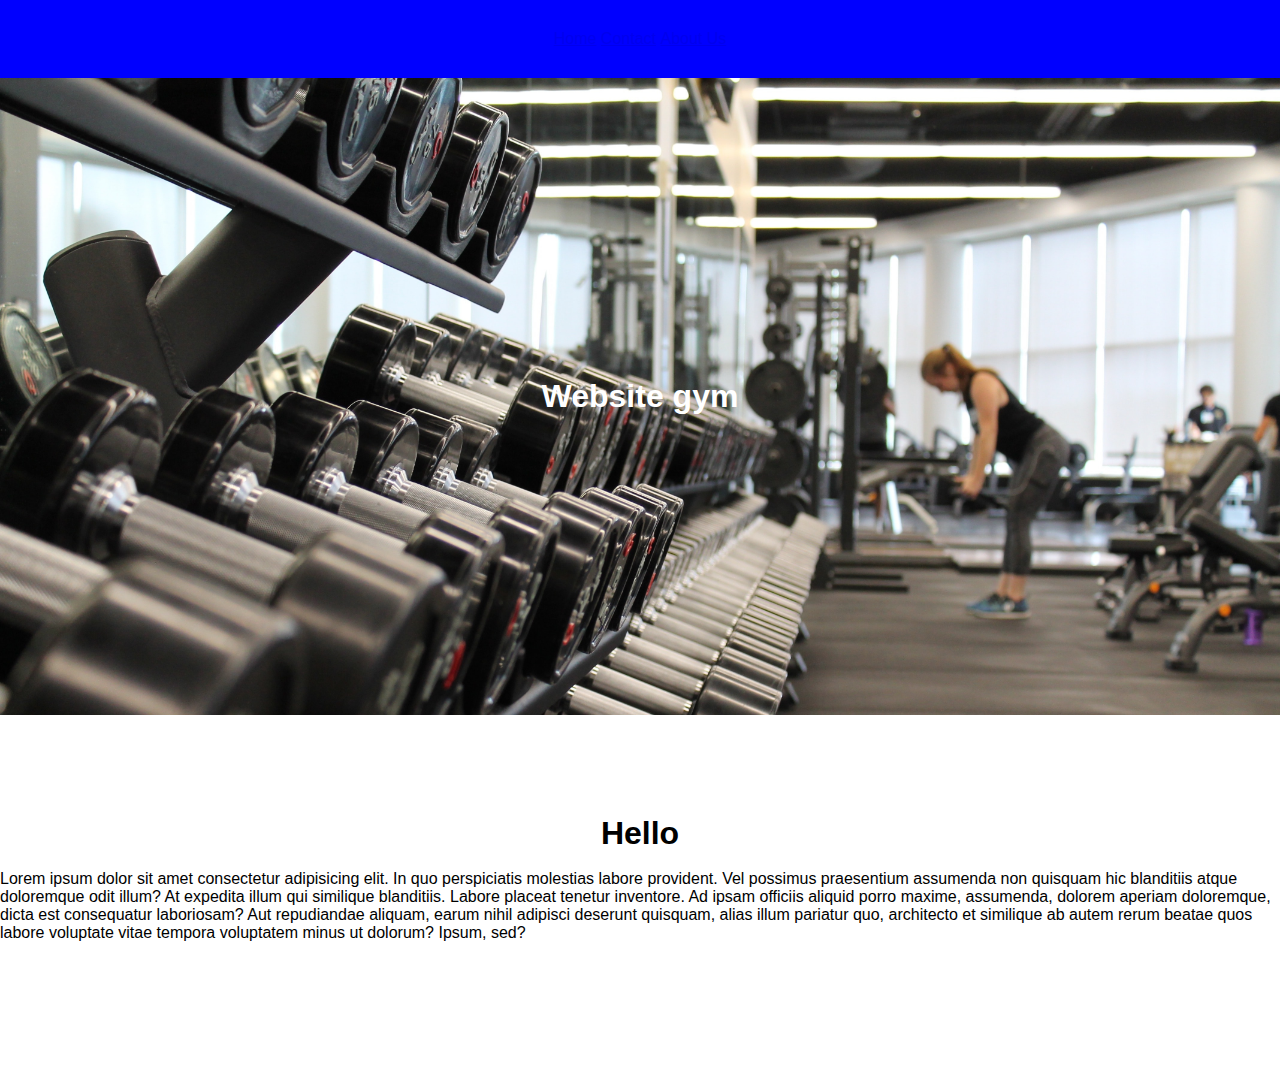
==== index.html @ 309471a1 "Add files via upload" ====
<!DOCTYPE html>
<html lang="en">
  <head>
    <meta charset="UTF-8" />
    <meta http-equiv="X-UA-Compatible" content="IE=edge" />
    <meta name="viewport" content="width=device-width, initial-scale=1.0" />
    <link rel="stylesheet" href="styles.css" />

    <title>Gym website</title>
  </head>
  <body>
    <header class="header">
      <div class="navbar">
        <ul>
          <li><a href="#">Home</a></li>
          <li><a href="#">Contact</a></li>
          <li><a href="#">About Us</a></li>
        </ul>
      </div>
    </header>
    <div class="content">
      <h1 class="gym">Website gym</h1>
    </div>
    <div class="mid-content">
      <center><h1>Hello</h1></center>
      <br />
      Lorem ipsum dolor sit amet consectetur adipisicing elit. In quo
      perspiciatis molestias labore provident. Vel possimus praesentium
      assumenda non quisquam hic blanditiis atque doloremque odit illum? At
      expedita illum qui similique blanditiis. Labore placeat tenetur inventore.
      Ad ipsam officiis aliquid porro maxime, assumenda, dolorem aperiam
      doloremque, dicta est consequatur laboriosam? Aut repudiandae aliquam,
      earum nihil adipisci deserunt quisquam, alias illum pariatur quo,
      architecto et similique ab autem rerum beatae quos labore voluptate vitae
      tempora voluptatem minus ut dolorum? Ipsum, sed?
    </div>
    <div class="grid-container">
      <div>
        <img
          src="/gym equipments/victor-freitas-JbI04nYfaJk-unsplash.jpg"
          alt=""
        />
      </div>
      <div>
        <img
          src="/gym equipments/victor-freitas-JbI04nYfaJk-unsplash.jpg"
          alt=""
        />
      </div>
      <div>
        <img
          src="/gym equipments/victor-freitas-JbI04nYfaJk-unsplash.jpg"
          alt=""
        />
      </div>
      <div>
        <img
          src="/gym equipments/victor-freitas-JbI04nYfaJk-unsplash.jpg"
          alt=""
        />
      </div>
      <div>
        <img
          src="/gym equipments/victor-freitas-JbI04nYfaJk-unsplash.jpg"
          alt=""
        />
      </div>
      <div>
        <img
          src="/gym equipments/victor-freitas-JbI04nYfaJk-unsplash.jpg"
          alt=""
        />
      </div>
      <div>
        <img
          src="/gym equipments/victor-freitas-JbI04nYfaJk-unsplash.jpg"
          alt=""
        />
      </div>
      <div>
        <img
          src="/gym equipments/victor-freitas-JbI04nYfaJk-unsplash.jpg"
          alt=""
        />
      </div>
    </div>
  </body>
</html>
---- styles.css ----
*{
    padding:0;
    margin:0;
    font-family: sans-serif;
}
.header {
    background-color: blue;
    padding: 30px;
    text-align: center;
}
ul li {
    display:inline-block;
    color: white;
    
}
.content {
  background: url(/danielle-cerullo-CQfNt66ttZM-unsplash.jpg) ;
  background-size: cover; 
  padding: 300px;
 
  
}
.gym {
    text-align: center;
    color: white;
    
}
.mid-content {
padding-top: 100px;
padding-bottom: 100px;
}
.grid-container {
    display: grid;
    grid-gap: 0;
    grid-row: 0;
    grid-template-columns: 25% 25% 25% 25%;
    padding: 0;
    
    
   
}
.grid-container img {
    width:100%;
}
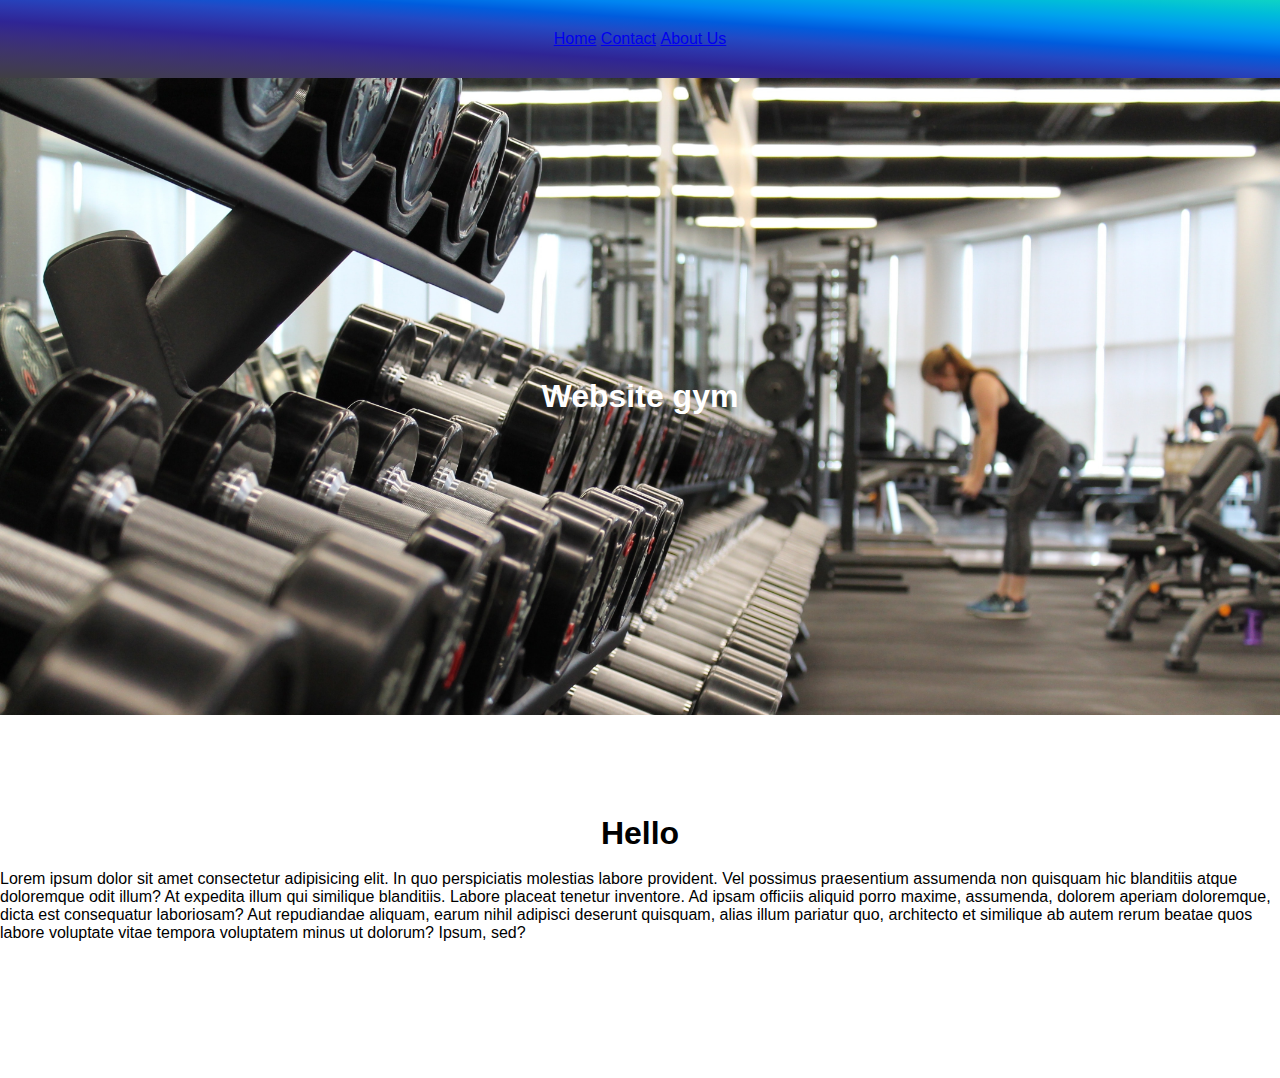
==== commit 6a0f155a: "images" ====
--- a/index.html
+++ b/index.html
@@ -37,49 +37,49 @@
     <div class="grid-container">
       <div>
         <img
-          src="/gym equipments/victor-freitas-JbI04nYfaJk-unsplash.jpg"
+          src="./images/victor-freitas-JbI04nYfaJk-unsplash.jpg"
           alt=""
         />
       </div>
       <div>
         <img
-          src="/gym equipments/victor-freitas-JbI04nYfaJk-unsplash.jpg"
+          src="images /alina-chernysheva-JA2S6sJWleg-unsplash.jpg"
           alt=""
         />
       </div>
       <div>
         <img
-          src="/gym equipments/victor-freitas-JbI04nYfaJk-unsplash.jpg"
+          src="images /danielle-cerullo-CQfNt66ttZM-unsplash.jpg"
           alt=""
         />
       </div>
       <div>
         <img
-          src="/gym equipments/victor-freitas-JbI04nYfaJk-unsplash.jpg"
+          src="./images /david-marioni-F_lns58a_ec-unsplash.jpg"
           alt=""
         />
       </div>
       <div>
         <img
-          src="/gym equipments/victor-freitas-JbI04nYfaJk-unsplash.jpg"
+          src="./images /evan-wise-wTcD3MwL_VY-unsplash.jpg"
           alt=""
         />
       </div>
       <div>
         <img
-          src="/gym equipments/victor-freitas-JbI04nYfaJk-unsplash.jpg"
+          src="./images /victor-freitas-JbI04nYfaJk-unsplash.jpg"
           alt=""
         />
       </div>
       <div>
         <img
-          src="/gym equipments/victor-freitas-JbI04nYfaJk-unsplash.jpg"
+          src="images /danielle-cerullo-CQfNt66ttZM-unsplash.jpg"
           alt=""
         />
       </div>
       <div>
         <img
-          src="/gym equipments/victor-freitas-JbI04nYfaJk-unsplash.jpg"
+          src="./images /evan-wise-wTcD3MwL_VY-unsplash.jpg"
           alt=""
         />
       </div>
--- a/styles.css
+++ b/styles.css
@@ -4,7 +4,7 @@
     font-family: sans-serif;
 }
 .header {
-    background-color: blue;
+    background-image: linear-gradient(to right top, #403f43, #403a58, #3e346c, #392d81, #2f2595, #2c37ad, #224ac5, #005cdd, #0084f1, #00a3ec, #00bdd9, #0ed3c5);
     padding: 30px;
     text-align: center;
 }
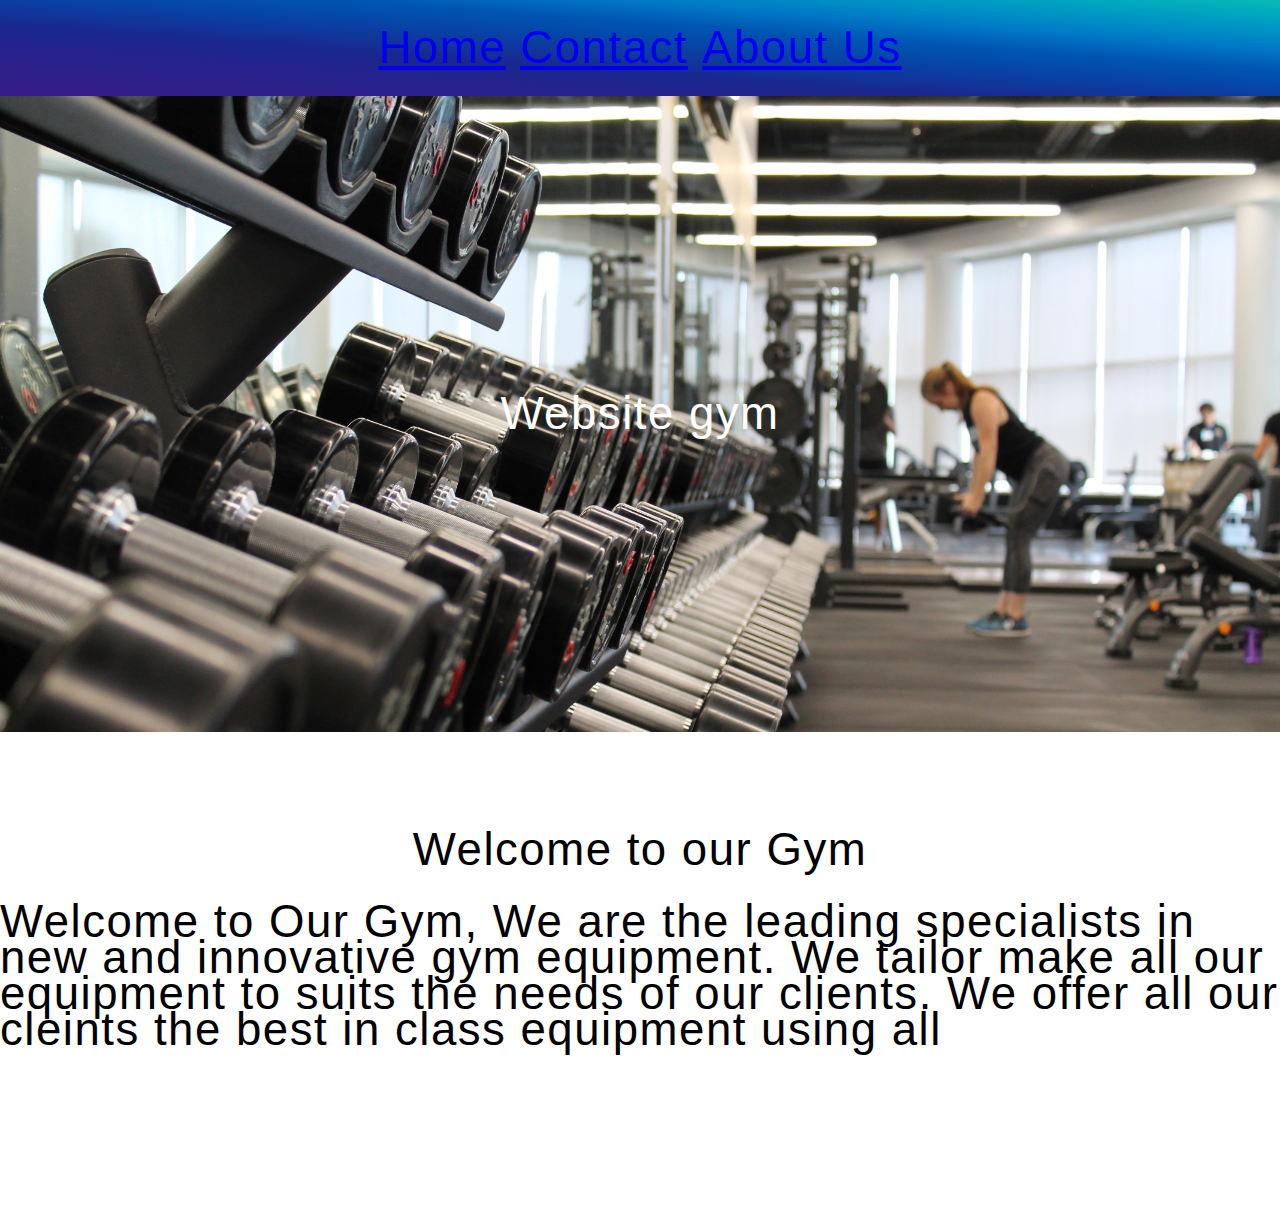
==== commit 647bcc92: "fonts and images" ====
--- a/index.html
+++ b/index.html
@@ -22,40 +22,27 @@
       <h1 class="gym">Website gym</h1>
     </div>
     <div class="mid-content">
-      <center><h1>Hello</h1></center>
+      <center><h1>Welcome to our Gym </h1></center>
       <br />
-      Lorem ipsum dolor sit amet consectetur adipisicing elit. In quo
-      perspiciatis molestias labore provident. Vel possimus praesentium
-      assumenda non quisquam hic blanditiis atque doloremque odit illum? At
-      expedita illum qui similique blanditiis. Labore placeat tenetur inventore.
-      Ad ipsam officiis aliquid porro maxime, assumenda, dolorem aperiam
-      doloremque, dicta est consequatur laboriosam? Aut repudiandae aliquam,
-      earum nihil adipisci deserunt quisquam, alias illum pariatur quo,
-      architecto et similique ab autem rerum beatae quos labore voluptate vitae
-      tempora voluptatem minus ut dolorum? Ipsum, sed?
+      Welcome to Our Gym, We are the leading specialists in new and innovative gym equipment. We tailor make all our equipment to suits the needs of our clients.
+      We offer all our cleints the best in class equipment using all
     </div>
     <div class="grid-container">
       <div>
         <img
-          src="./images/victor-freitas-JbI04nYfaJk-unsplash.jpg"
+          src="./images /alina-chernysheva-JA2S6sJWleg-unsplash.jpg"
           alt=""
         />
       </div>
       <div>
         <img
-          src="images /alina-chernysheva-JA2S6sJWleg-unsplash.jpg"
+          src="./images /danielle-cerullo-CQfNt66ttZM-unsplash.jpg"
           alt=""
         />
       </div>
       <div>
         <img
-          src="images /danielle-cerullo-CQfNt66ttZM-unsplash.jpg"
-          alt=""
-        />
-      </div>
-      <div>
-        <img
-          src="./images /david-marioni-F_lns58a_ec-unsplash.jpg"
+          src="./images /evan-wise-wTcD3MwL_VY-unsplash.jpg"
           alt=""
         />
       </div>
@@ -73,7 +60,13 @@
       </div>
       <div>
         <img
-          src="images /danielle-cerullo-CQfNt66ttZM-unsplash.jpg"
+          src="./images /david-marioni-F_lns58a_ec-unsplash.jpg"
+          alt=""
+        />
+      </div>
+      <div>
+        <img
+          src="./images /alina-chernysheva-JA2S6sJWleg-unsplash.jpg"
           alt=""
         />
       </div>
--- a/styles.css
+++ b/styles.css
@@ -1,12 +1,29 @@
+@font-face {
+    font-family: Uniform;
+    src: url(dafonttop.com/uniform.font);
+}
 *{
     padding:0;
     margin:0;
-    font-family: sans-serif;
+    font-family: sans-serif, Uniform;
+    font-size: 45.6px;
+    font-style: normal;
+    font-weight: normal;
+    letter-spacing: 1.5px;
+    line-height: 36px;
+    text-transform: none;
 }
 .header {
-    background-image: linear-gradient(to right top, #403f43, #403a58, #3e346c, #392d81, #2f2595, #2c37ad, #224ac5, #005cdd, #0084f1, #00a3ec, #00bdd9, #0ed3c5);
+    background-image: linear-gradient(to right top, #361b85, #311e88, #2b218a, #23238d, #1a268f, #10379c, #0547a8, #0056b3, #0074c4, #008ec6, #00a5bf, #0abab5);
     padding: 30px;
     text-align: center;
+    font-family: sans-serif, Uniform;
+    font-size: 40px;
+    font-style: normal;
+    font-weight: 300;
+    letter-spacing: 2px;
+    line-height: 40px;
+    text-transform: uppercase;
 }
 ul li {
     display:inline-block;
@@ -14,9 +31,9 @@
     
 }
 .content {
-  background: url(/danielle-cerullo-CQfNt66ttZM-unsplash.jpg) ;
-  background-size: cover; 
-  padding: 300px;
+    background: url(/danielle-cerullo-CQfNt66ttZM-unsplash.jpg) ;
+    background-size: cover; 
+    padding: 300px;
  
   
 }
@@ -26,18 +43,15 @@
     
 }
 .mid-content {
-padding-top: 100px;
-padding-bottom: 100px;
+    padding-top: 100px;
+    padding-bottom: 100px;
 }
 .grid-container {
     display: grid;
     grid-gap: 0;
     grid-row: 0;
     grid-template-columns: 25% 25% 25% 25%;
-    padding: 0;
-    
-    
-   
+    padding: 0;  
 }
 .grid-container img {
     width:100%;
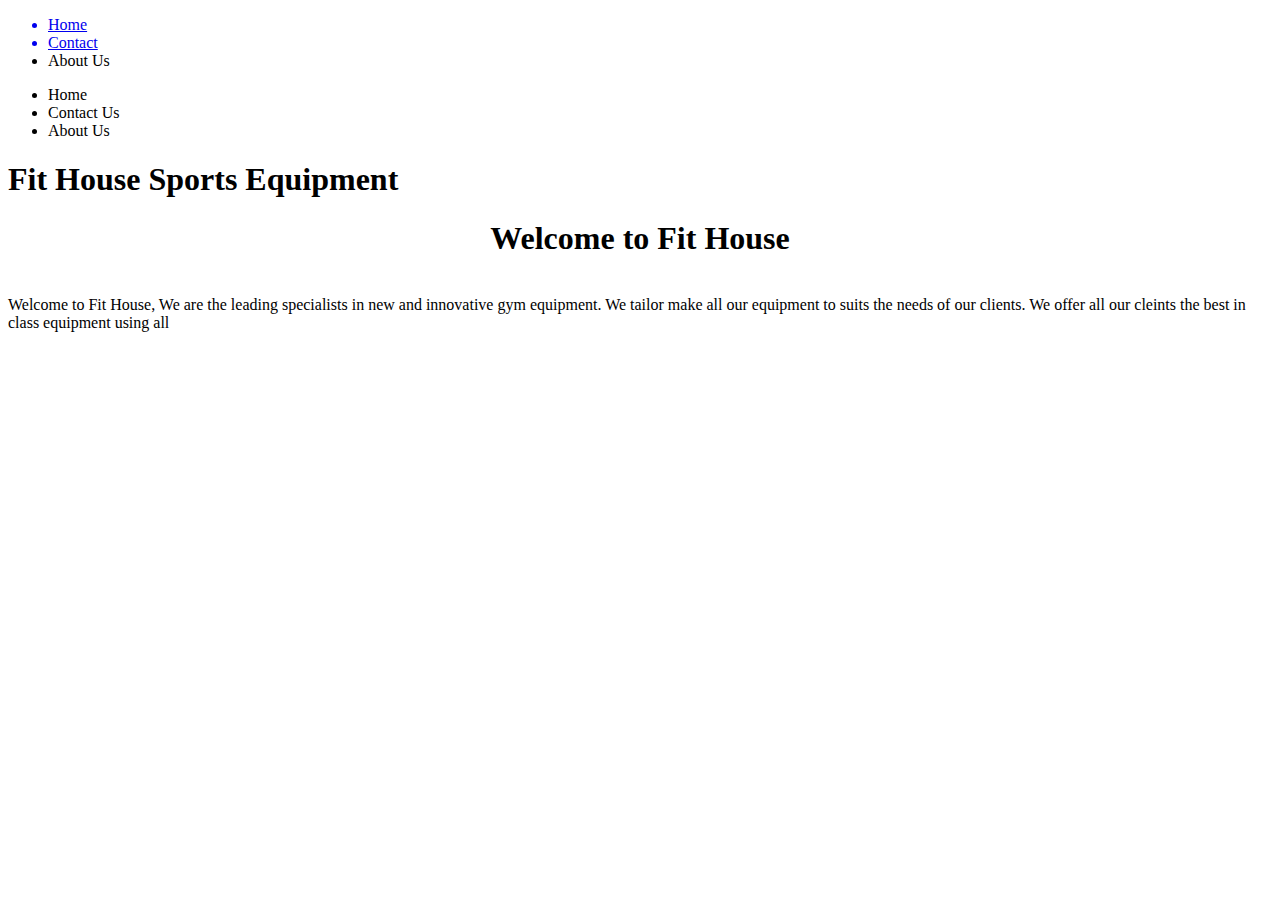
==== commit 12af25dc: "fixing header" ====
--- a/index.html
+++ b/index.html
@@ -1,36 +1,61 @@
 <!DOCTYPE html>
 <html lang="en">
   <head>
-    <meta charset="UTF-8" />
-    <meta http-equiv="X-UA-Compatible" content="IE=edge" />
+    <!-- <meta charset="UTF-8" />
+    <meta http-equiv="X-UA-Compatible" content="IE=edge" /> -->
     <meta name="viewport" content="width=device-width, initial-scale=1.0" />
-    <link rel="stylesheet" href="styles.css" />
+    <title>FitHouse Website CA1</title>
 
-    <title>Gym website</title>
+    <link rel="stylesheet" href="./css/sharedStyles.css" media="screen and (max-width:768px)"/>
+    <link rel="stylesheet" href="./css/styles.css" media="screen and (max-width:786px)">
+
+    <script src="https://code.jquery.com/jquery-3.6.0.min.js" integrity="sha256-/xUj+3OJU5yExlq6GSYGSHk7tPXikynS7ogEvDej/m4=" crossorigin="anonymous"></script>
+
+    <script src="./js/main.js"></script>
+    <script src="./js/main-jq.js"></script>
+
+   
   </head>
-  <body>
-    <header class="header">
-      <div class="navbar">
-        <ul>
-          <li><a href="#">Home</a></li>
-          <li><a href="#">Contact</a></li>
-          <li><a href="#">About Us</a></li>
+  <body class="gradientBg" onload="bodyLoad()">
+      <!-- Header with logo and gradient background -->
+    
+      <div class="header gradientBg" name="someName">
+
+        <div class="floatLeft logo clickable" onclick="alert('Welcome to Fit House!');"></div>
+       
+        <ul class="floatRight navLinks uppercase boldText greyText">
+            <a href="index.html"><li class="dInLineBlock clickable"greyText>Home</li></a>
+            <a href="contact.html"><li class="dInLineBlock clickable">Contact</li></a>
+            <!--<a href="about.html">-->
+            <li class="dInLineBlock clickable">About Us</li></a>
         </ul>
+
+        <div class="menu floartRight clickable" onclick="yasin()"></div>
+
+        <div class="clearFix"></div>
       </div>
-    </header>
+      
+      <ul class="mobileNav uppercase boldText blueText whiteBg dNone">
+          <li class="clickable">Home</li>
+          <li class="clickable">Contact Us</li>
+          <li class="clickable">About Us</li>
+      </ul>
+    
+
+      <!-- Slider -->
     <div class="content">
-      <h1 class="gym">Website gym</h1>
+      <h1 class="gym">Fit House Sports Equipment</h1>
     </div>
     <div class="mid-content">
-      <center><h1>Welcome to our Gym </h1></center>
+      <center><h1>Welcome to Fit House </h1></center>
       <br />
-      Welcome to Our Gym, We are the leading specialists in new and innovative gym equipment. We tailor make all our equipment to suits the needs of our clients.
+      Welcome to Fit House, We are the leading specialists in new and innovative gym equipment. We tailor make all our equipment to suits the needs of our clients.
       We offer all our cleints the best in class equipment using all
     </div>
     <div class="grid-container">
       <div>
         <img
-          src="./images /alina-chernysheva-JA2S6sJWleg-unsplash.jpg"
+          src="./images /FH.jpg"
           alt=""
         />
       </div>
--- a/css/styles.css
+++ b/css/styles.css
@@ -0,0 +1,89 @@
+@import "sharedstyles.css";
+
+/* *{
+    padding:0;
+    margin:0;
+    font-family: sans-serif, Uniform;
+    font-size: 45.6px;
+    font-style: normal;
+    font-weight: normal;
+    letter-spacing: 1.5px;
+    line-height: 36px;
+    text-transform: none;
+} */
+.header {
+    background-color: black;
+    position: sticky;
+    box-shadow: 0px 0px 4px 1px rgba(0,0,0,0.45);
+    top:0px;
+    z-index:10;
+}
+.header .logo{
+    height: 80px;
+    width: 100px;
+    margin: 10px 0;
+    margin-left: 20px;
+    background:  url(../img/FhLogo.jpg);
+    background-size: contain;
+    background-repeat: no-repeat;
+    background-position: center left;
+}
+
+.header .navLinks{
+    padding: 0px;
+    margin: 0PX;
+    line-height: 100PX;
+}
+.header .navLinks li{
+    margin-right: 25px;
+    font-size: 1.2rem;
+}
+.header .navLinks li::after{
+    content: '';
+  
+}
+
+.header .navLinks li::before{
+    content: '';
+}
+.header .menu{
+    display: none;
+}
+
+.mobileNav{
+    display: none;
+}
+/*
+
+ul li {
+    display:inline-block;
+    color: white;
+    
+}
+.content {
+    background-color: blueviolet;
+    background-size: cover; 
+    padding: 300px;
+ 
+  
+}
+.gym {
+    text-align: center;
+    color: white;
+    
+}
+.mid-content {
+    padding-top: 100px;
+    padding-bottom: 100px;
+}
+.grid-container {
+    display: grid;
+    grid-gap: 0;
+    grid-row: 0;
+    grid-template-columns: 25% 25% 25% 25%;
+    padding: 0;  
+}
+.grid-container img {
+    width:100%;
+}
+*/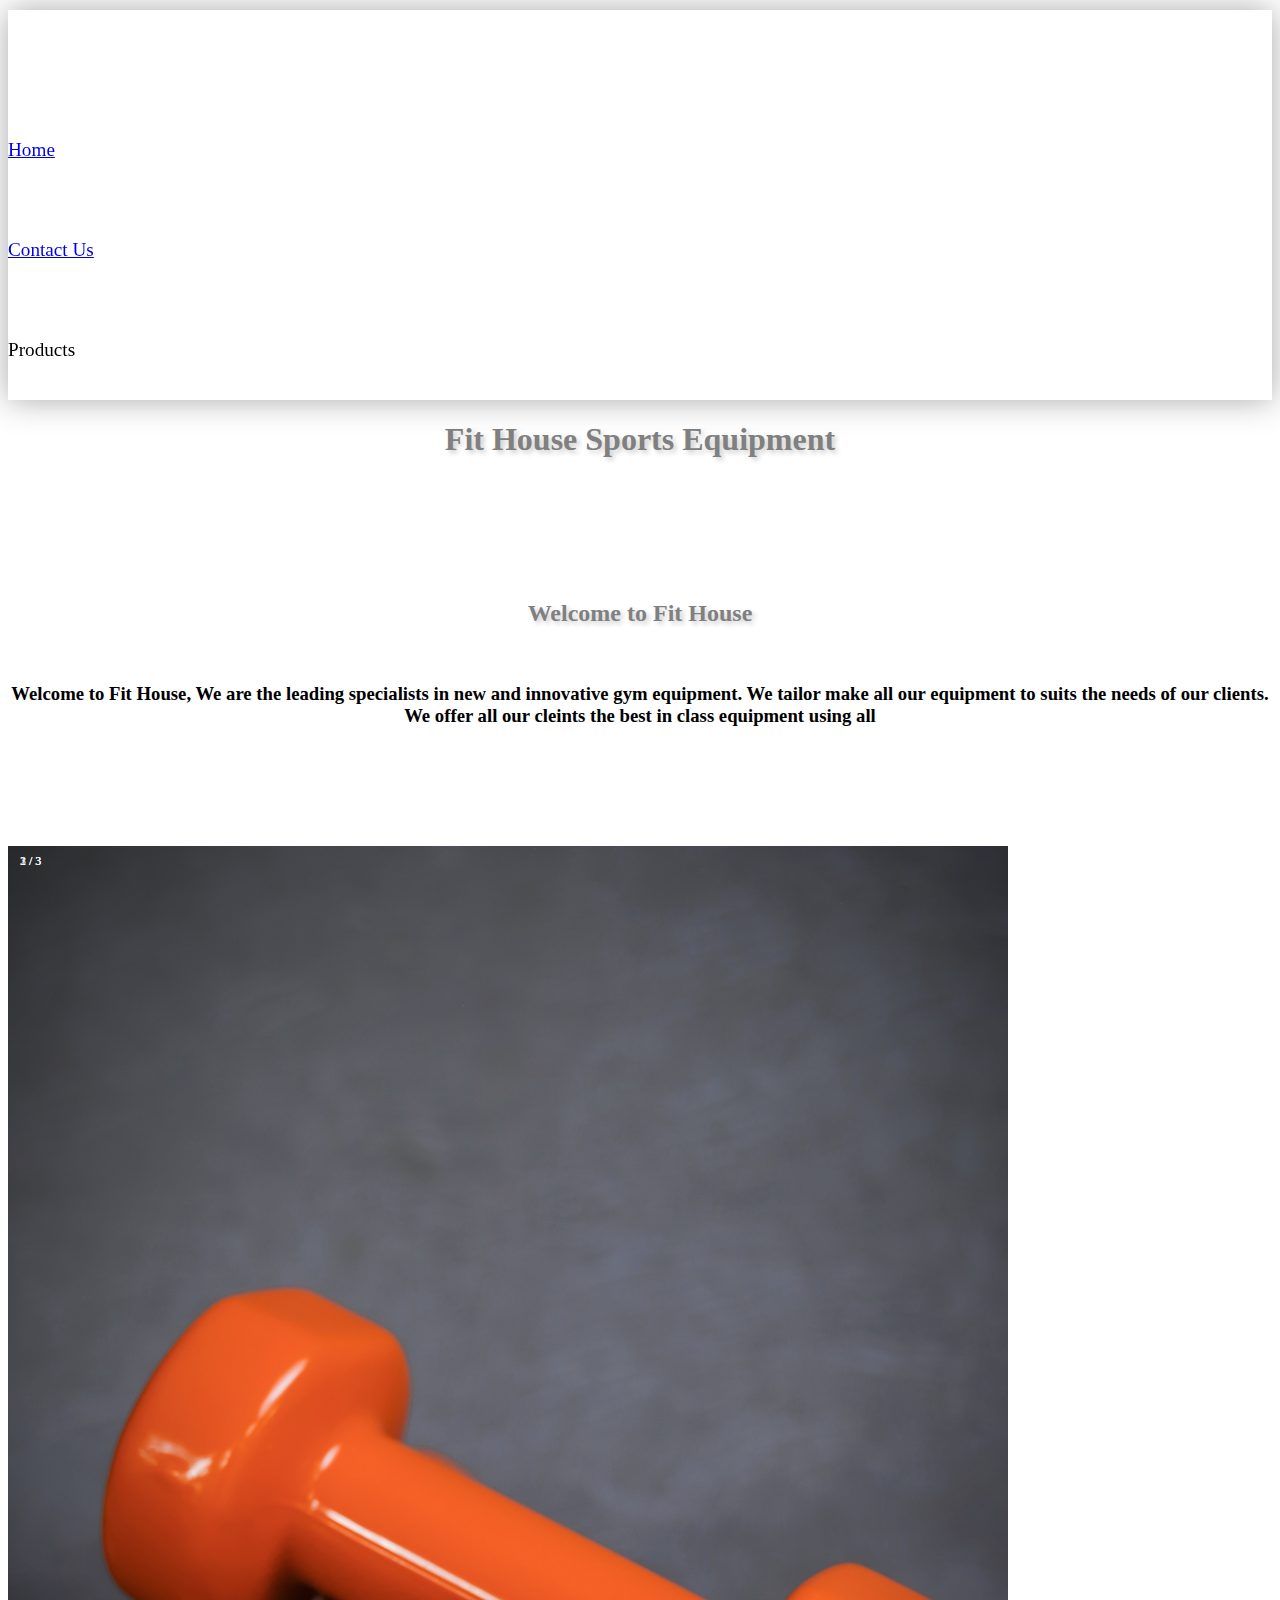
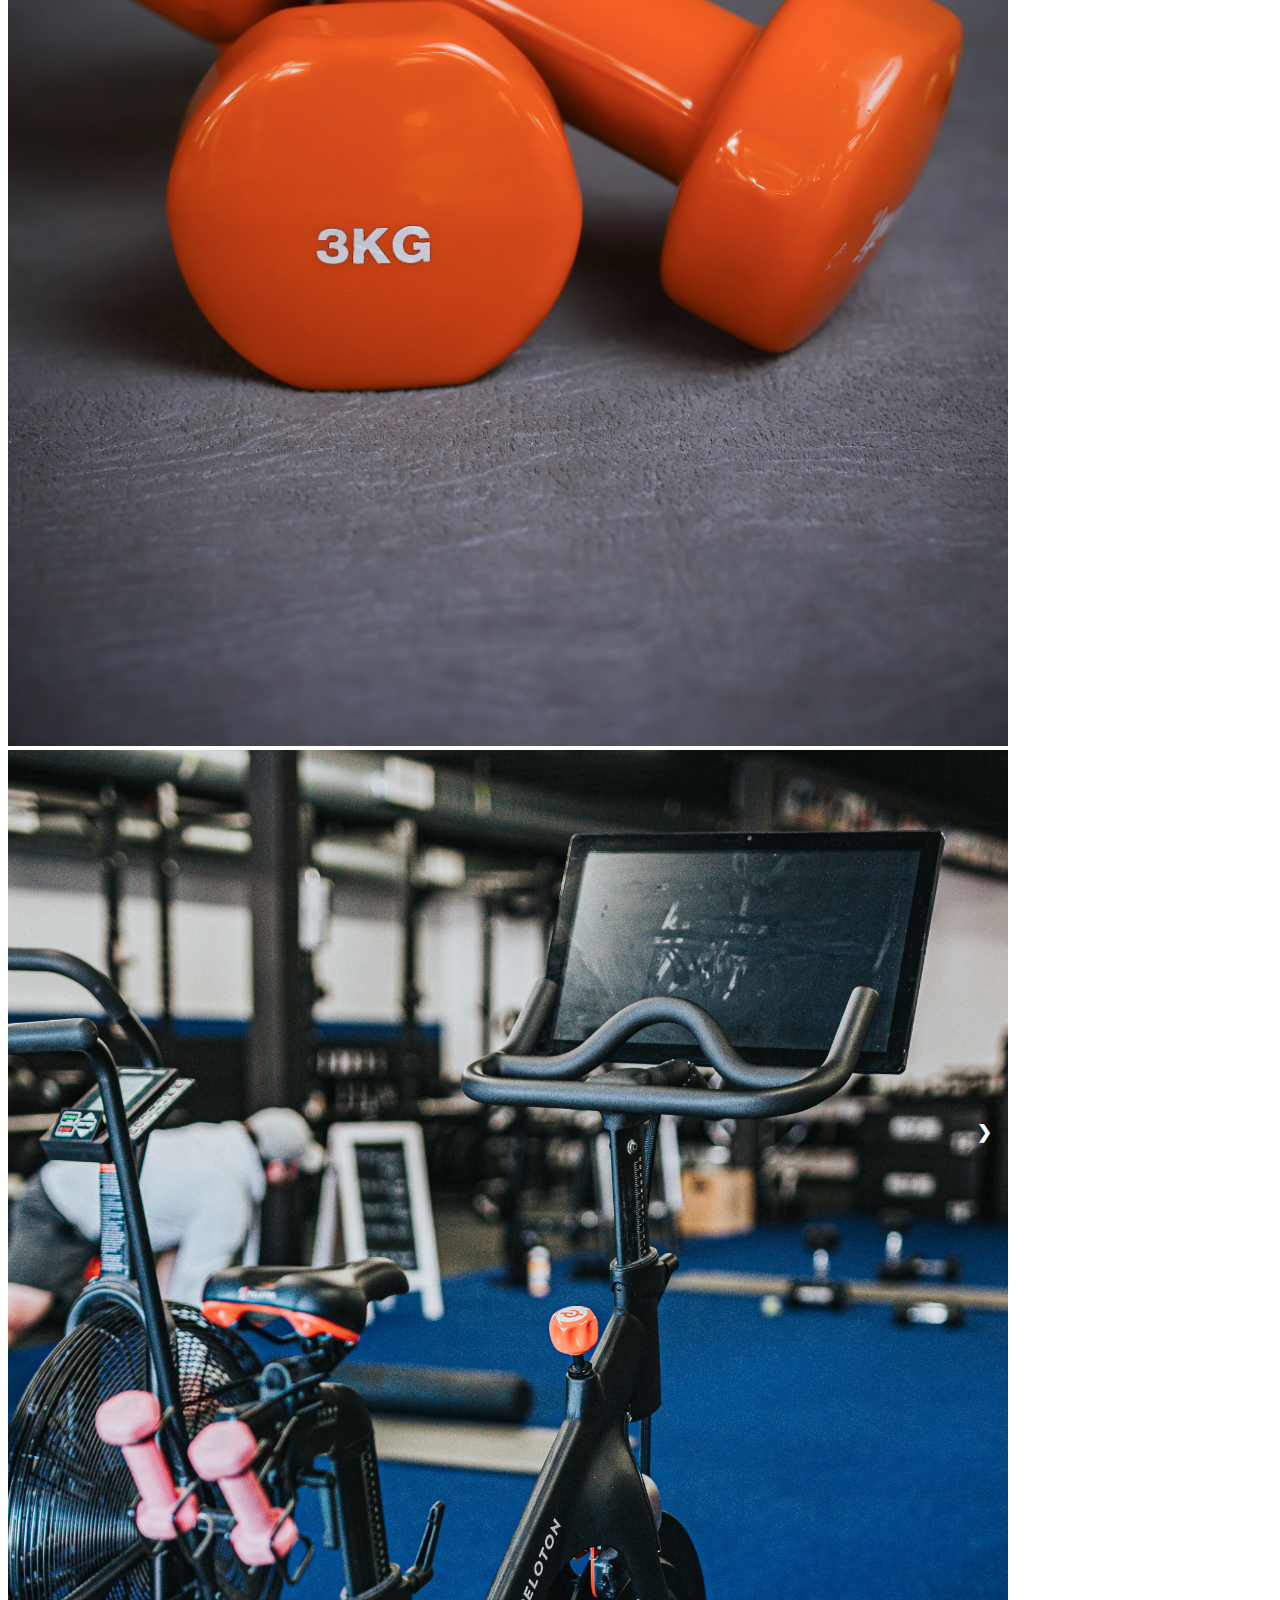
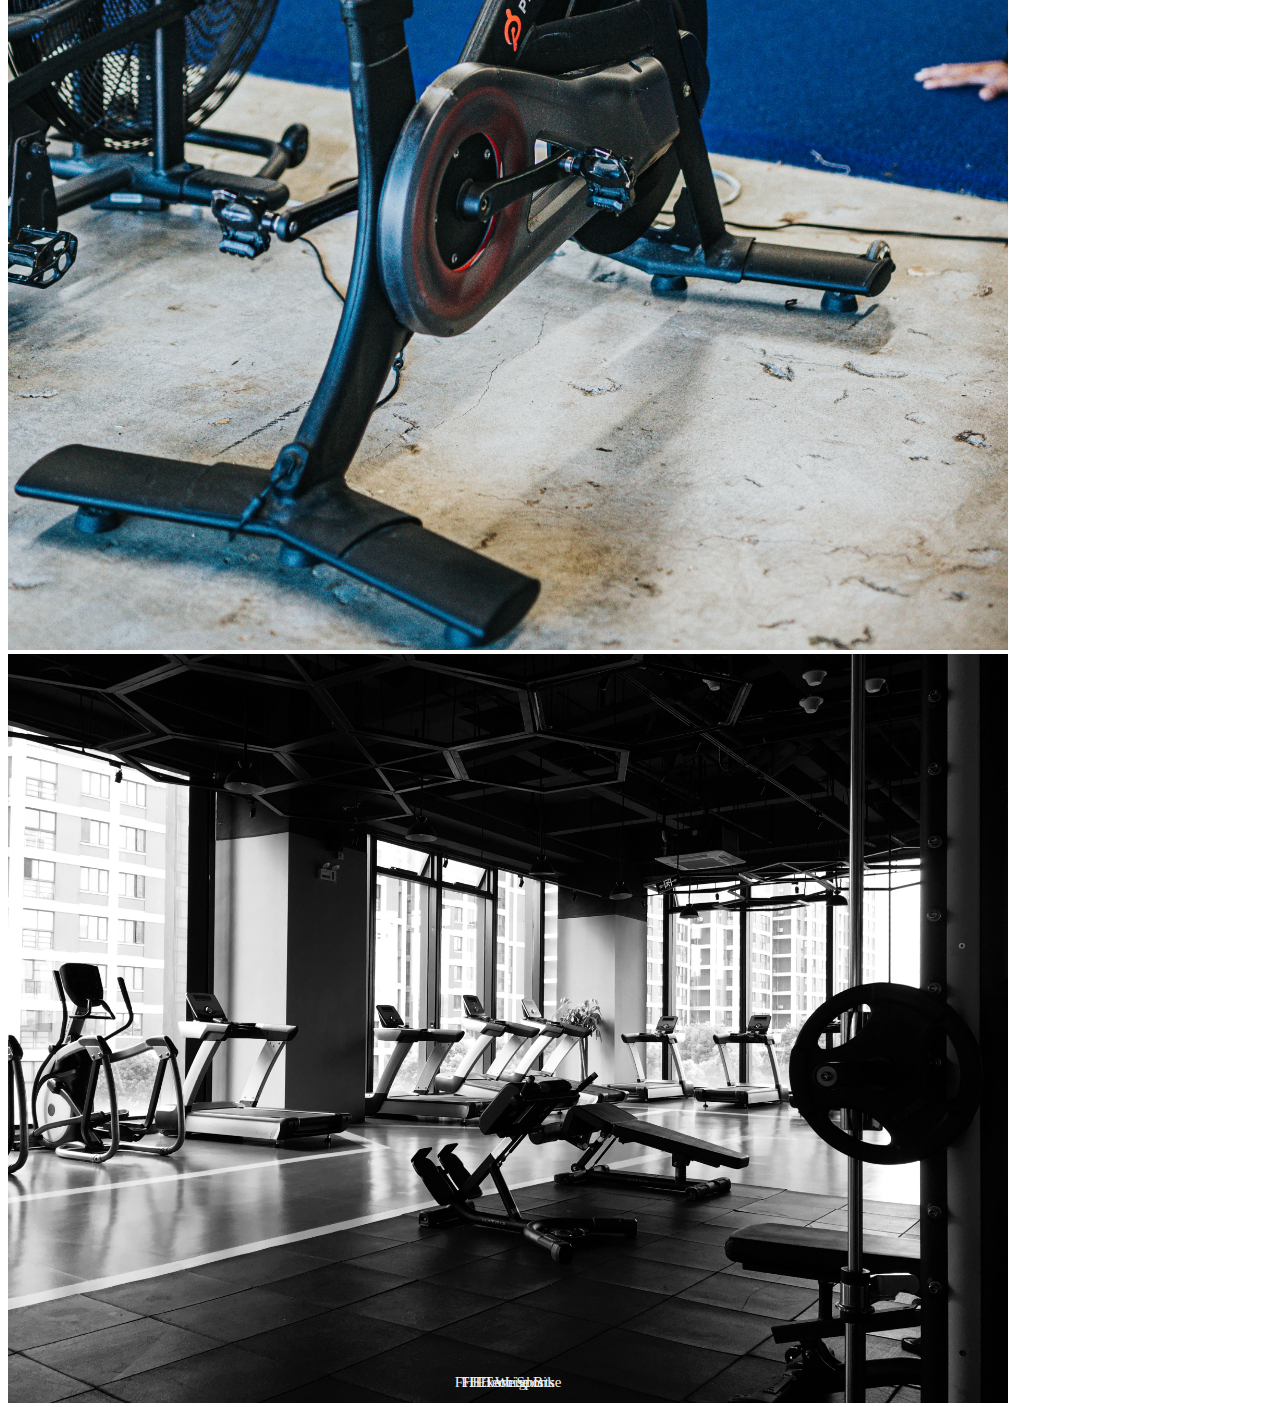
==== commit df6617e1: "tyring to resize images and fix" ====
--- a/index.html
+++ b/index.html
@@ -1,13 +1,14 @@
 <!DOCTYPE html>
 <html lang="en">
   <head>
-    <!-- <meta charset="UTF-8" />
-    <meta http-equiv="X-UA-Compatible" content="IE=edge" /> -->
-    <meta name="viewport" content="width=device-width, initial-scale=1.0" />
+    <meta charset="UTF-8" />
+    <meta http-equiv="X-UA-Compatible" content="IE=edge" />
+    <meta name="viewport" content="width=device-width" />
     <title>FitHouse Website CA1</title>
 
-    <link rel="stylesheet" href="./css/sharedStyles.css" media="screen and (max-width:768px)"/>
-    <link rel="stylesheet" href="./css/styles.css" media="screen and (max-width:786px)">
+   
+    <link rel="stylesheet" href="./css/mobile.css" media="screen and (max-width: 768px)">
+    <link rel="stylesheet" href="./css/styles.css" media="screen and (min-width: 769px)">
 
     <script src="https://code.jquery.com/jquery-3.6.0.min.js" integrity="sha256-/xUj+3OJU5yExlq6GSYGSHk7tPXikynS7ogEvDej/m4=" crossorigin="anonymous"></script>
 
@@ -16,30 +17,30 @@
 
    
   </head>
-  <body class="gradientBg" onload="bodyLoad()">
+  <body class="whiteBg" onload="bodyLoad()">
       <!-- Header with logo and gradient background -->
     
       <div class="header gradientBg" name="someName">
 
         <div class="floatLeft logo clickable" onclick="alert('Welcome to Fit House!');"></div>
        
-        <ul class="floatRight navLinks uppercase boldText greyText">
-            <a href="index.html"><li class="dInLineBlock clickable"greyText>Home</li></a>
-            <a href="contact.html"><li class="dInLineBlock clickable">Contact</li></a>
-            <!--<a href="about.html">-->
-            <li class="dInLineBlock clickable">About Us</li></a>
-        </ul>
+        <ul class="floatRight navLinks uppercase boldText whiteText">
+          <a href="index.html"><li class="dInlineBlock clickable" >Home</li></a>
+          <a href="index.html?openShop"><li class="dInlineBlock clickable">Contact Us</li></a>
+          <li class="dInlineBlock clickable">Products</li>
+         
+      </ul>
 
-        <div class="menu floartRight clickable" onclick="yasin()"></div>
+      <div class="menu floatRight clickable" onclick="yasin()"></div>
 
-        <div class="clearFix"></div>
-      </div>
-      
-      <ul class="mobileNav uppercase boldText blueText whiteBg dNone">
-          <li class="clickable">Home</li>
-          <li class="clickable">Contact Us</li>
-          <li class="clickable">About Us</li>
-      </ul>
+      <div class="clearFix"></div>
+  </div>
+
+  <ul class="mobileNav uppercase boldText whiteText whiteBg dNone">
+      <li class="clickable">Home</li>
+      <li class="clickable">Contact Us</li>
+      <li class="clickable">About Us</li>
+  </ul>
     
 
       <!-- Slider -->
@@ -47,28 +48,60 @@
       <h1 class="gym">Fit House Sports Equipment</h1>
     </div>
     <div class="mid-content">
-      <center><h1>Welcome to Fit House </h1></center>
+      <center><h2>Welcome to Fit House </h2></center>
       <br />
-      Welcome to Fit House, We are the leading specialists in new and innovative gym equipment. We tailor make all our equipment to suits the needs of our clients.
-      We offer all our cleints the best in class equipment using all
+      <center><h3>Welcome to Fit House, We are the leading specialists in new and innovative gym equipment. We tailor make all our equipment to suits the needs of our clients.
+        We offer all our cleints the best in class equipment using all</h3></center>
     </div>
+
+    <div class="slideshow-container">
+        <!-- Slider -->
+      <!-- Full-width images with number and caption text -->
+      <div class="mySlides fade">
+        <div class="numbertext">1 / 3</div>
+        <img class="weights" src="/images /weights.jpg" style="width:100%">
+        <div class="text">FH Weights</div>
+      </div>
+    
+      <div class="mySlides fade">
+        <div class="numbertext">2 / 3</div>
+        <img src="images /exercisebike .jpg" style="width:100%">
+        <div class="text">FH Exercise Bike </div>
+      </div>
+    
+      <div class="mySlides fade">
+        <div class="numbertext">3 / 3</div>
+        <img src="images /techsports.jpg" style="width:100%">
+        <div class="text">FH Tech Sports</div>
+      </div>
+    
+      <!-- Next and previous buttons -->
+      <a class="prev" onclick="plusSlides(-1)">&#10094;</a>
+      <a class="next" onclick="plusSlides(1)">&#10095;</a>
+    </div>
+    <br>
+    
+    <!-- The dots/circles -->
+    <div style="text-align:center">
+      <span class="dot" onclick="currentSlide(1)"></span> 
+      <span class="dot" onclick="currentSlide(2)"></span> 
+      <span class="dot" onclick="currentSlide(3)"></span> 
+    </div>
+
+
+
+    <!-- 
     <div class="grid-container">
-      <div>
+      
         <img
-          src="./images /FH.jpg"
-          alt=""
+          src="./images /exercisebike .jpg"
+          alt="An exercise bike with weights"
         />
       </div>
       <div>
         <img
-          src="./images /danielle-cerullo-CQfNt66ttZM-unsplash.jpg"
-          alt=""
-        />
-      </div>
-      <div>
-        <img
-          src="./images /evan-wise-wTcD3MwL_VY-unsplash.jpg"
-          alt=""
+          src="./images /kettleBellSlider.jpg"
+          alt="A man using a kettlebell"
         />
       </div>
       <div>
@@ -101,6 +134,6 @@
           alt=""
         />
       </div>
-    </div>
+    </div> -->
   </body>
 </html>
--- a/css/mobile.css
+++ b/css/mobile.css
@@ -0,0 +1,146 @@
+@import "sharedStyles.css";
+
+.header{
+    position: sticky;
+    box-shadow: 0px 0px 4px 1px rgba(0, 0, 0, 0.45);
+    top: 0px;
+    z-index: 10;
+}
+
+.header .logo{
+    height: 80px;
+    width: 100px;
+    margin: 10px 0;
+    margin-left: 20px;
+    background: url(../img/FhLogo.jpg);
+    background-size: contain;
+    background-repeat: no-repeat;
+    background-position: center left;
+}
+
+.header .menu{
+    height: 50px; /*Added for mobile*/
+    width: 60px; /*Added for mobile*/
+    margin: 25px; /*Added for mobile*/
+    margin-right: 20px; /*Added for mobile*/
+    background: url(../img/menu.png); /*Added for mobile*/
+    background-size: contain; /*Added for mobile*/
+    background-repeat: no-repeat; /*Added for mobile*/
+    background-position: center left; /*Added for mobile*/
+}
+
+.header .navLinks{
+    padding: 0px;
+    margin: 0px;
+    line-height: 100px;
+    display: none; /*Added for mobile*/
+}
+
+.header .navLinks li{
+    margin-right: 25px;
+    font-size: 1.2rem;
+}
+
+.mobileNav{
+    margin: 0;
+    padding: 0;
+    list-style: none;
+    text-align: center;
+    position: fixed;
+    top: 100px;
+    z-index: 10;
+    width: 100%;
+}
+
+.mobileNav li{
+    line-height: 40px;
+    border-top: 1px solid rgba(0,0,0,0.3);
+}
+
+* {box-sizing:border-box}
+
+/* Slideshow container */
+.slideshow-container {
+  max-width: 1000px;
+  position: relative;
+  margin: auto;
+}
+
+/* Hide the images by default */
+.mySlides {
+  display: none;
+}
+
+/* Next & previous buttons */
+.prev, .next {
+  cursor: pointer;
+  position: absolute;
+  top: 50%;
+  width: auto;
+  margin-top: -22px;
+  padding: 16px;
+  color: white;
+  font-weight: bold;
+  font-size: 18px;
+  transition: 0.6s ease;
+  border-radius: 0 3px 3px 0;
+  user-select: none;
+}
+
+/* Position the "next button" to the right */
+.next {
+  right: 0;
+  border-radius: 3px 0 0 3px;
+}
+
+/* On hover, add a black background color with a little bit see-through */
+.prev:hover, .next:hover {
+  background-color: rgba(0,0,0,0.8);
+}
+
+/* Caption text */
+.text {
+  color: #f2f2f2;
+  font-size: 15px;
+  padding: 8px 12px;
+  position: absolute;
+  bottom: 8px;
+  width: 100%;
+  text-align: center;
+}
+
+/* Number text (1/3 etc) */
+.numbertext {
+  color: #f2f2f2;
+  font-size: 12px;
+  padding: 8px 12px;
+  position: absolute;
+  top: 0;
+}
+
+/* The dots/bullets/indicators */
+.dot {
+  cursor: pointer;
+  height: 15px;
+  width: 15px;
+  margin: 0 2px;
+  background-color: #bbb;
+  border-radius: 50%;
+  display: inline-block;
+  transition: background-color 0.6s ease;
+}
+
+.active, .dot:hover {
+  background-color: #717171;
+}
+
+/* Fading animation */
+.fade {
+  animation-name: fade;
+  animation-duration: 1.5s;
+}
+
+@keyframes fade {
+  from {opacity: .4} 
+  to {opacity: 1}
+}
--- a/css/styles.css
+++ b/css/styles.css
@@ -1,4 +1,4 @@
-@import "sharedstyles.css";
+@import "sharedStyles.css";
 
 /* *{
     padding:0;
@@ -11,10 +11,13 @@
     line-height: 36px;
     text-transform: none;
 } */
-.header {
-    background-color: black;
+.weights{
+    width:  100vw;
+}
+
+.header{
     position: sticky;
-    box-shadow: 0px 0px 4px 1px rgba(0,0,0,0.45);
+    box-shadow: 0px 0px 30px rgba(61, 61, 62, 0.45);
     top:0px;
     z-index:10;
 }
@@ -23,7 +26,7 @@
     width: 100px;
     margin: 10px 0;
     margin-left: 20px;
-    background:  url(../img/FhLogo.jpg);
+    background: url(../img/FhLogo.jpg);
     background-size: contain;
     background-repeat: no-repeat;
     background-position: center left;
@@ -53,6 +56,110 @@
 .mobileNav{
     display: none;
 }
+.mid-content {
+    padding-top: 100px;
+    padding-bottom: 100px;
+}
+h2 {
+    color: grey;
+    text-shadow: 3px 3px 5px rgba(0,0,0,0.2);
+}
+.gym {
+    text-align: center;
+    color: grey;
+    text-shadow:3px 3px 5px rgba(0,0,0,0.2);
+}
+
+* {box-sizing:border-box}
+
+/* Slideshow container */
+.slideshow-container {
+  max-width: 1000px;
+  position: absolute;
+  margin: auto;
+}
+
+/* Hide the images by default */
+.mySlides {
+  display: inline-block;
+}
+
+/* Next & previous buttons */
+.prev, .next {
+  cursor: pointer;
+  position: absolute;
+  top: 50%;
+  width: auto;
+  margin-top: -22px;
+  padding: 16px;
+  color: white;
+  font-weight: bold;
+  font-size: 18px;
+  transition: 0.6s ease;
+  border-radius: 0 3px 3px 0;
+  user-select: none;
+}
+
+/* Position the "next button" to the right */
+.next {
+  right: 0;
+  border-radius: 3px 0 0 3px;
+}
+
+/* On hover, add a black background color with a little bit see-through */
+.prev:hover, .next:hover {
+  background-color: rgba(0,0,0,0.8);
+}
+
+/* Caption text */
+.text {
+  color: #f2f2f2;
+  font-size: 15px;
+  padding: 8px 12px;
+  position: absolute;
+  bottom: 8px;
+  width: 100%;
+  text-align: center;
+}
+
+/* Number text (1/3 etc) */
+.numbertext {
+  color: #f2f2f2;
+  font-size: 12px;
+  padding: 8px 12px;
+  position: absolute;
+  top: 0;
+}
+
+/* The dots/bullets/indicators */
+.dot {
+  cursor: pointer;
+  height: 15px;
+  width: 15px;
+  margin: 0 2px;
+  background-color: #bbb;
+  border-radius: 50%;
+  display: inline-block;
+  transition: background-color 0.6s ease;
+}
+
+.active, .dot:hover {
+  background-color: #717171;
+}
+
+/* Fading animation */
+.fade {
+  animation-name: fade;
+  animation-duration: 1.5s;
+}
+
+@keyframes fade {
+  from {opacity: .4} 
+  to {opacity: 1}
+}
+
+
+
 /*
 
 ul li {
@@ -67,15 +174,8 @@
  
   
 }
-.gym {
-    text-align: center;
-    color: white;
-    
-}
-.mid-content {
-    padding-top: 100px;
-    padding-bottom: 100px;
-}
+
+
 .grid-container {
     display: grid;
     grid-gap: 0;
